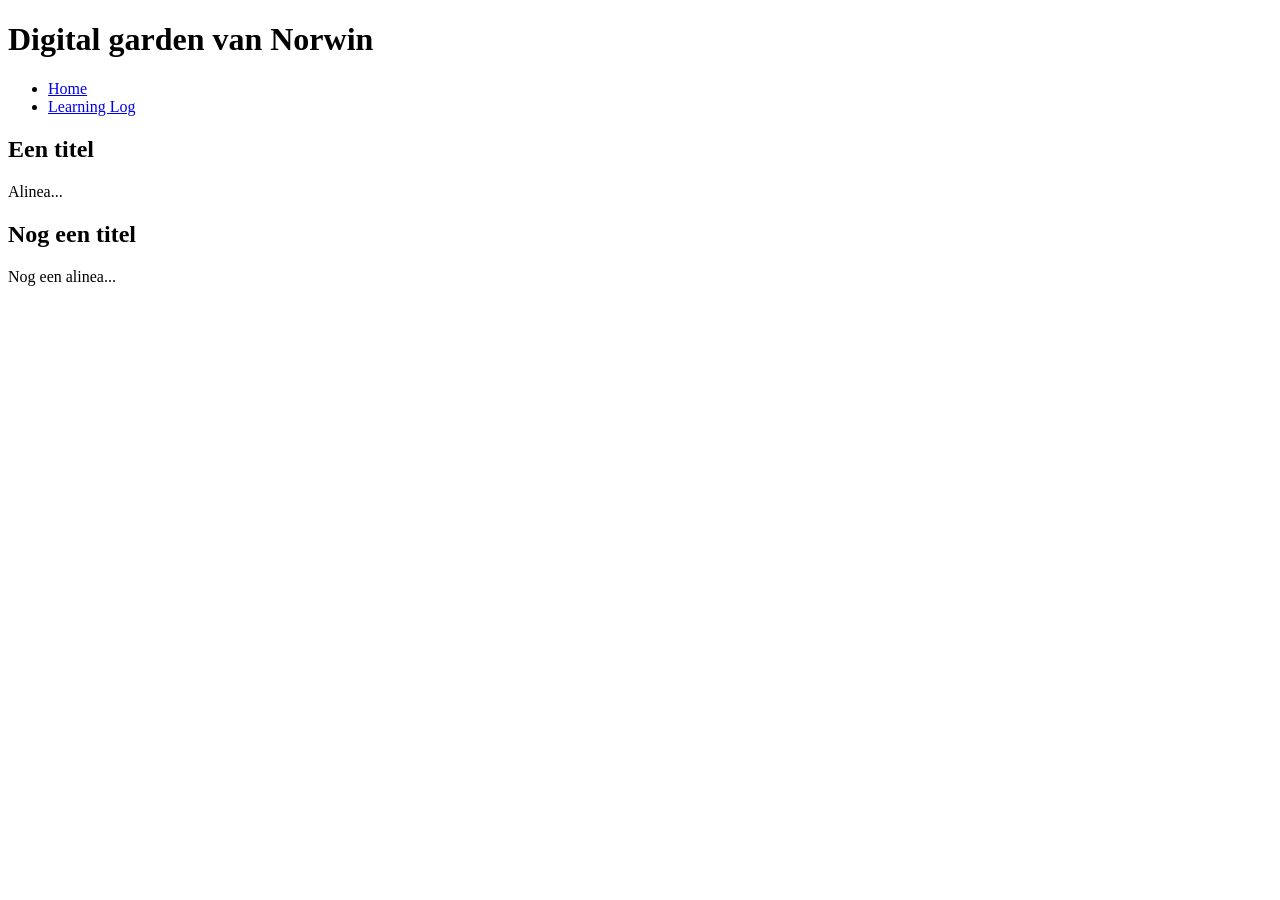
==== index.html @ c3521725 "Naam aangepast" ====
<!doctype html>
<html lang="nl">
  <head>
    <meta charset="UTF-8" />
    <meta name="viewport" content="width=device-width, initial-scale=1.0" />
    <meta name="author" content="Norweb" />
    <meta name="color-scheme" content="dark light" />

    <title>Digital garden van Norwin</title>
    <link rel="stylesheet" href="./css/normal.css" />

    <!-- Voeg jouw eigen domein toe in data-page -->
    <script
      data-page="https://example.com"
      src="./scripts/main.js"
      defer
    ></script>
  </head>
  <body>
    <header>
      <h1>Digital garden van Norwin</h1>
      <nav>
        <ul>
          <li><a href="index.html">Home</a></li>
          <li><a href="https://github.com/account/repo">Learning Log</a></li>
        </ul>
      </nav>
    </header>

    <main>
      <article>
        <h2>Een titel</h2>

        <p>Alinea...</p>
      </article>

      <article>
        <h2>Nog een titel</h2>

        <p>Nog een alinea...</p>
      </article>
    </main>

    <footer></footer>
  </body>
</html>
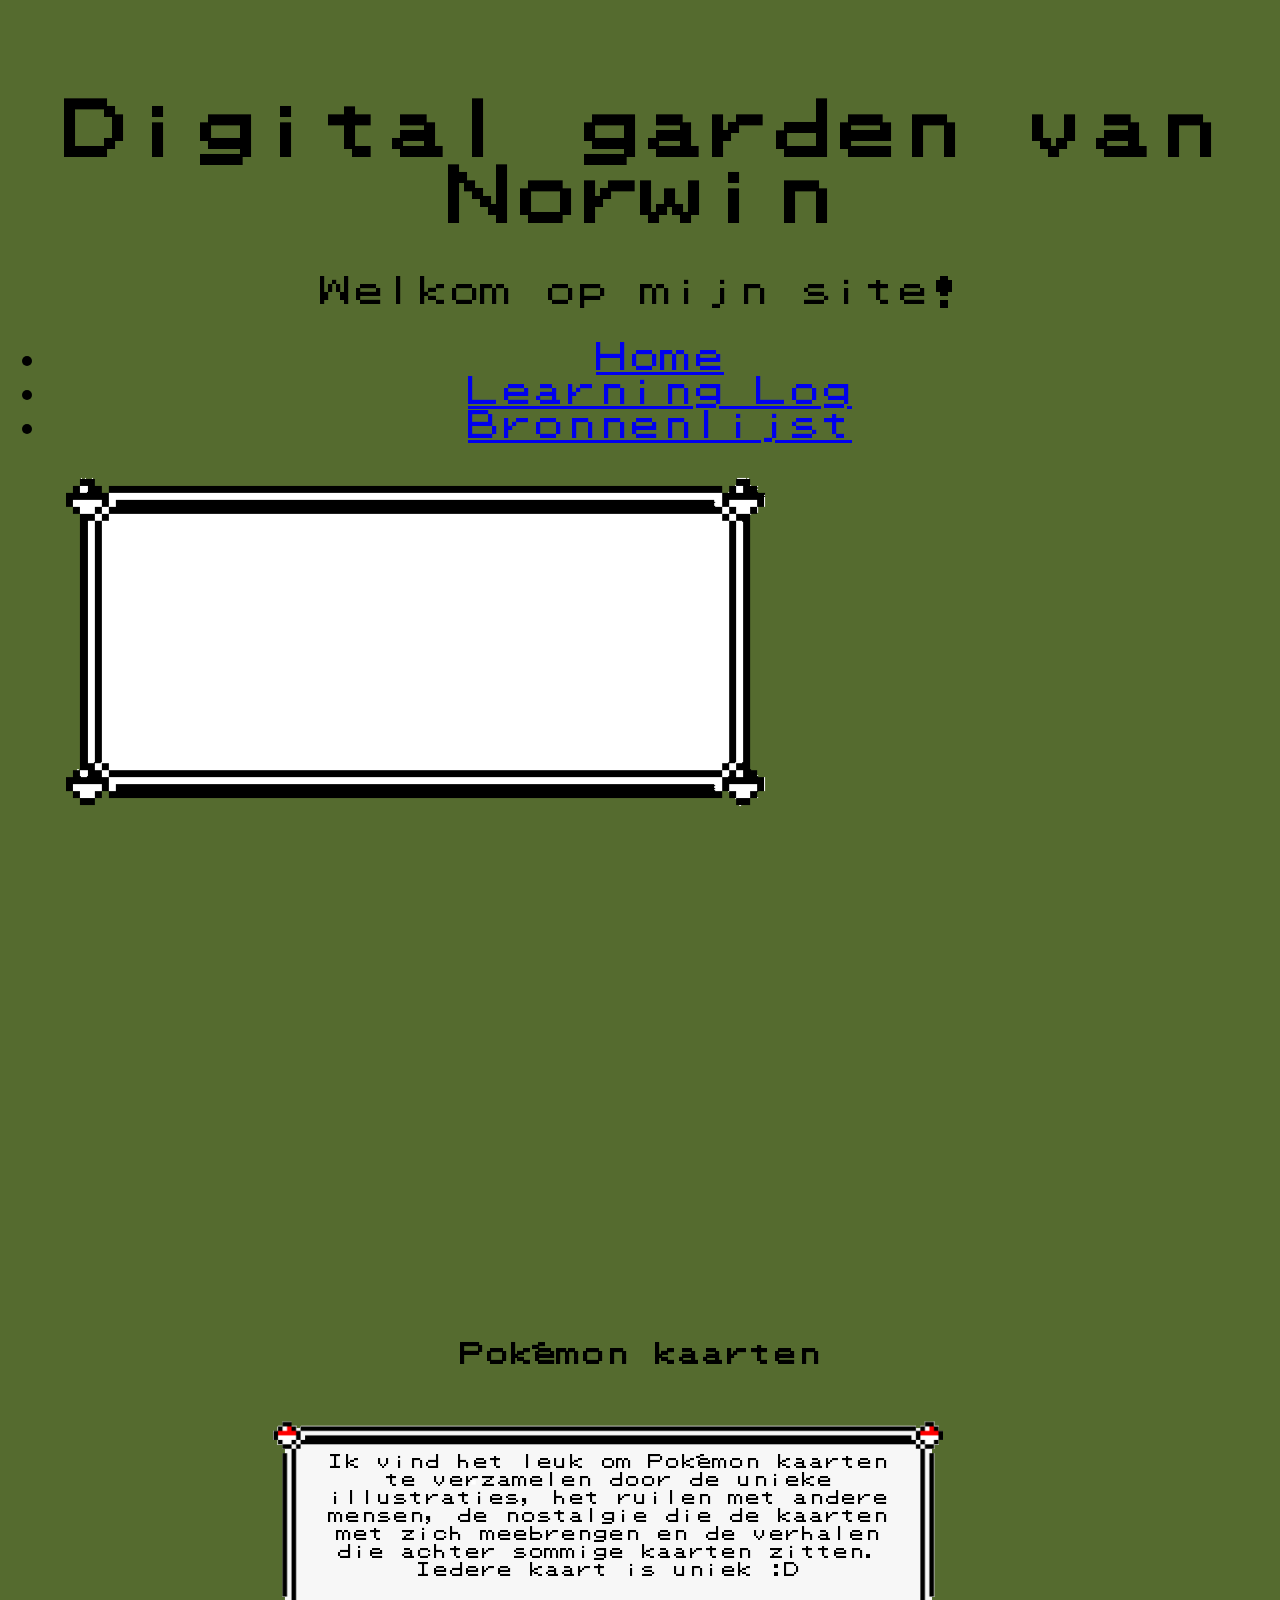
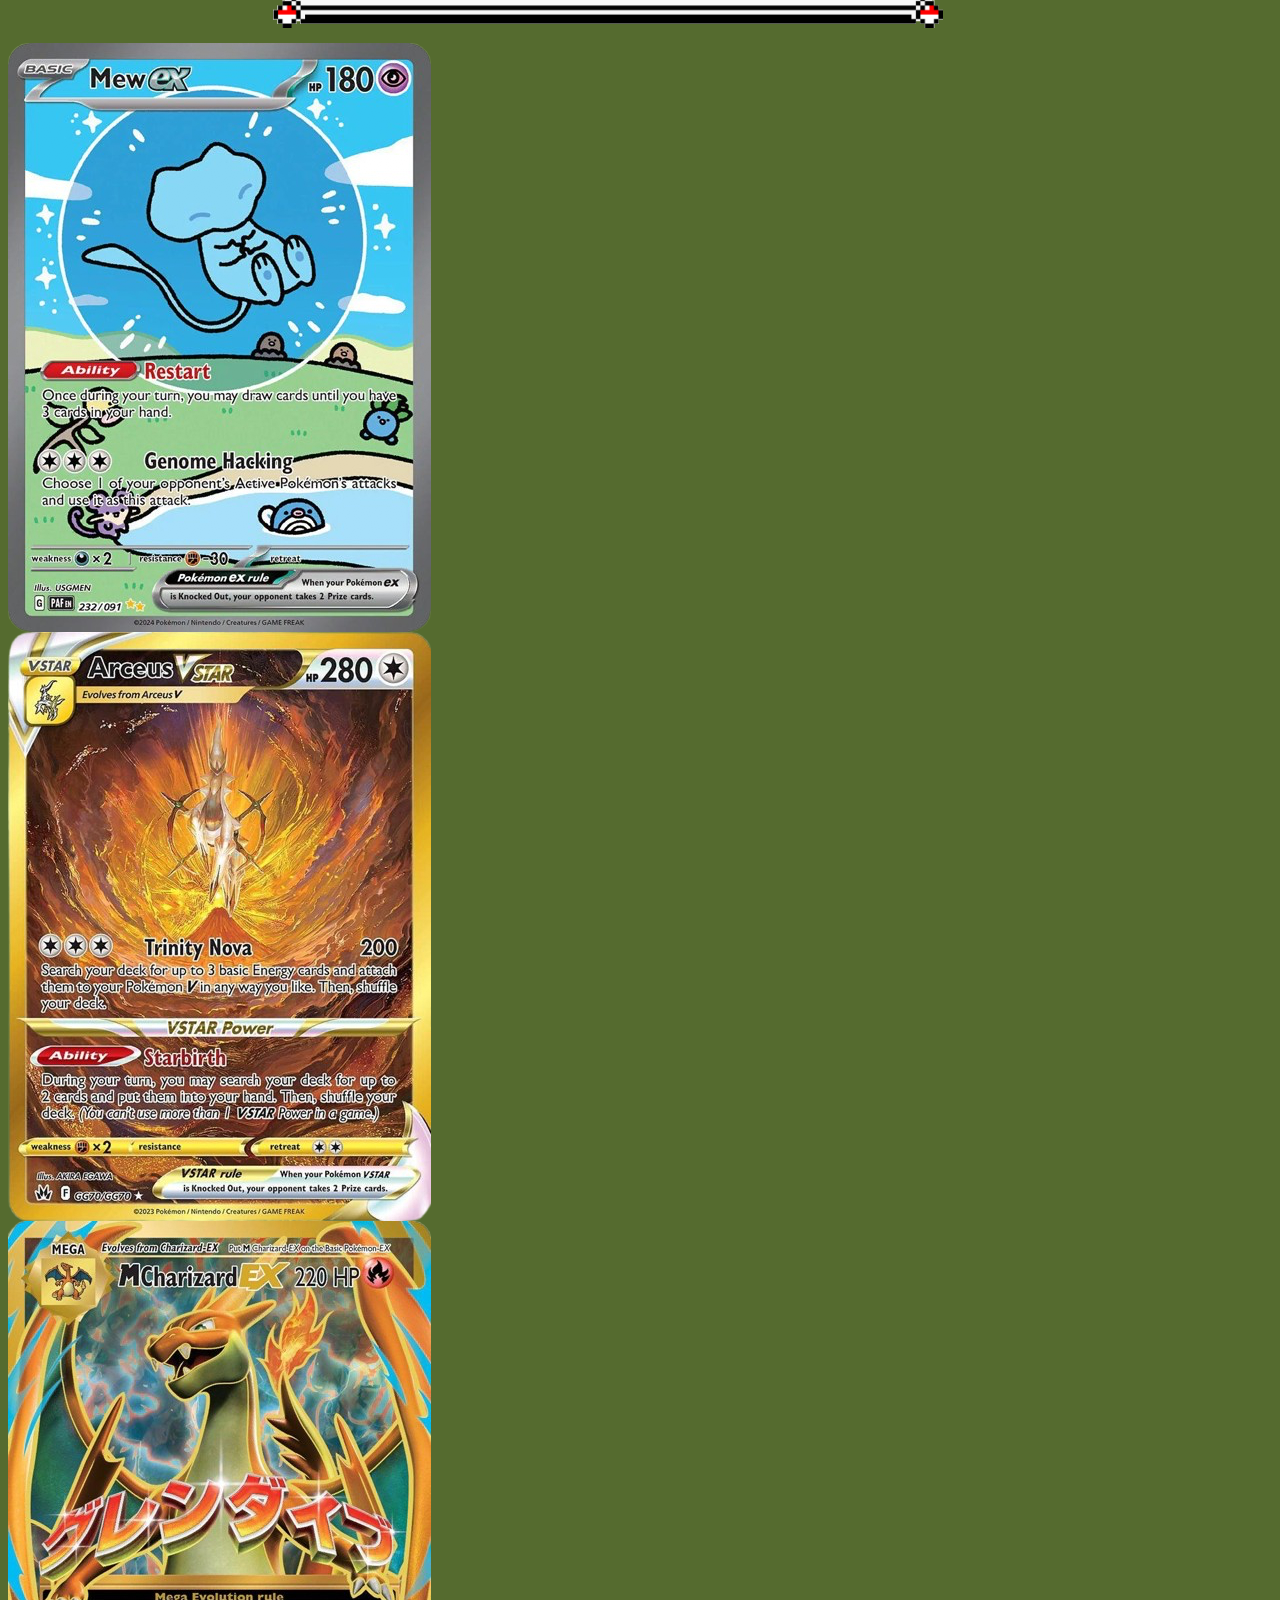
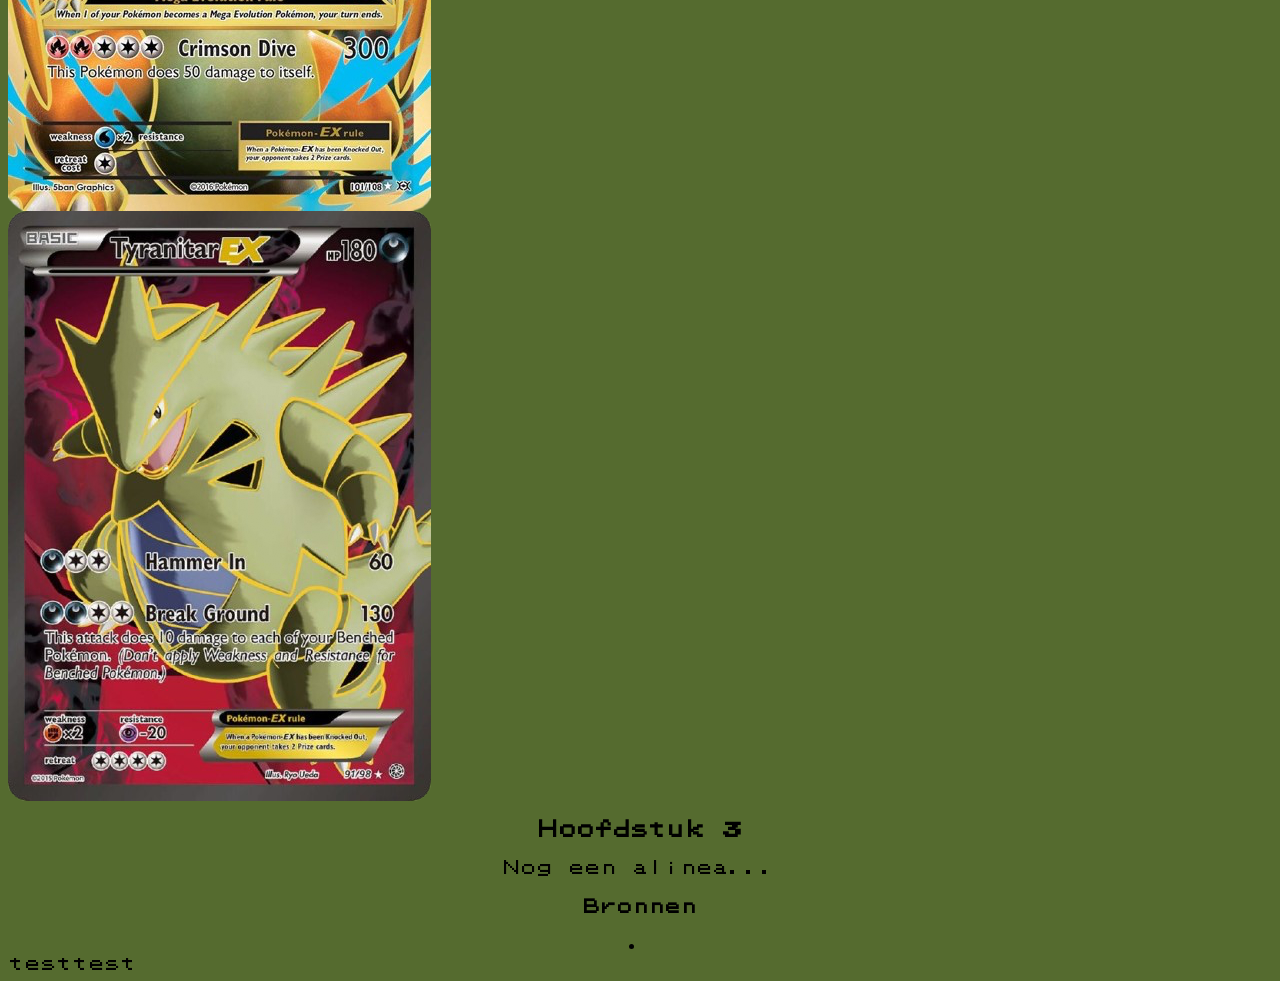
==== commit 1dac6dd8: "Learning log bijgewerkt" ====
--- a/index.html
+++ b/index.html
@@ -11,7 +11,7 @@
 
     <!-- Voeg jouw eigen domein toe in data-page -->
     <script
-      data-page="https://example.com"
+      data-page="https://norweb.nl"
       src="./scripts/main.js"
       defer
     ></script>
@@ -19,28 +19,54 @@
   <body>
     <header>
       <h1>Digital garden van Norwin</h1>
-      <nav>
+      <p>Welkom op mijn site!</p>
+
+      <nav class="Pokemon-menu">
         <ul>
           <li><a href="index.html">Home</a></li>
           <li><a href="https://github.com/account/repo">Learning Log</a></li>
-        </ul>
+          <li><a href="index.html">Bronnenlijst</a></li>
+
+        <img src="../images/plaatjesvoorsite/Pokemonmenu.png" alt="textbox">
+          
       </nav>
     </header>
 
     <main>
-      <article>
-        <h2>Een titel</h2>
-
-        <p>Alinea...</p>
-      </article>
 
       <article>
-        <h2>Nog een titel</h2>
+
+        <h2>Pokémon kaarten</h2>
+
+      <div class="textbox">
+
+        <img src="../images/plaatjesvoorsite/Pokemontextballon.png" alt="textbox">
+        
+        <p>Ik vind het leuk om Pokémon kaarten te verzamelen door de unieke illustraties, 
+          het ruilen met andere mensen, de nostalgie die de kaarten met zich meebrengen 
+          en de verhalen die achter sommige kaarten zitten. Iedere kaart is uniek :D</p>
+     
+      </div>
+
+       <img src="./images/plaatjesvoorsite/Bubblemew.png" alt="Bubble Mew">
+
+       <img src="./images/plaatjesvoorsite/Arceusgold.png" alt="Arceus Gold">
+  
+       <img src="./images/plaatjesvoorsite/MegaCharizardY.png" alt="Mega Charizard">
+
+       <img src="/images/plaatjesvoorsite/Tyranitar.png" alt="Tyranitar">
+
+       <h3>Hoofdstuk 3</h3>
 
         <p>Nog een alinea...</p>
+
+        <h4>Bronnen</h4>
+
+        <li></li>
+
       </article>
     </main>
 
-    <footer></footer>
+    <footer>testtest</footer>
   </body>
 </html>
--- a/css/normal.css
+++ b/css/normal.css
@@ -0,0 +1,122 @@
+/**************************
+* MARK: Fonts
+**************************/
+
+@font-face {
+  font-family: "Comic Relief";
+  src: url(../fonts/ComicRelief-Regular.woff2);
+  font-weight: 400;
+  font-style: normal;
+}
+
+@font-face {
+  font-family: "Pokemon GB";
+  src: url(../fonts/Pokemon\ GB.ttf);
+  font-weight: 400;
+  font-style: normal;
+}
+
+/**************************
+* MARK: Custom properties
+**************************/
+
+html {
+  color-scheme: light dark;
+}
+
+/**************************
+* MARK: Algemene Styling
+**************************/
+
+*,
+*::after,
+*::before {
+  box-sizing: border-box;
+
+  .nav{
+  
+
+
+
+  }
+}
+
+
+.textbox {
+  
+display: flex;
+position: relative;
+align-content: center;
+background-repeat: no-repeat;
+
+width: 100%;
+max-width: 1200px;
+
+}
+
+.textbox img {
+  display: block;
+  width: 100%;
+  height: auto;
+  margin: 0 auto;
+}
+.textbox p {
+  position: absolute;
+  top: 50%;
+  left: 50%;
+  transform: translate(-50%, -50%);
+ 
+  width: 75%;
+  text-align: center;
+  margin: 0 auto;
+  padding: 0 auto;
+
+  font-size: 1em;
+  max-width: 50%;
+}
+
+
+img {
+  max-width: 60%;
+  display: grid;
+}
+
+body {
+  font-family: "Pokemon GB";
+  color: black;
+  background-color: DarkOliveGreen;
+}
+
+
+/**************************
+* MARK: Header
+**************************/
+
+header {
+margin-top: 100px;
+text-align: center;
+font-size: 2em;
+margin-bottom: 500px;
+
+}
+
+/**************************
+* MARK: Footer
+**************************/
+
+footer {
+}
+
+/**************************
+* MARK: Main
+**************************/
+
+main {
+margin: auto;
+display: grid;
+text-align: center;
+}
+
+/**************************
+* MARK: Section ...
+**************************/
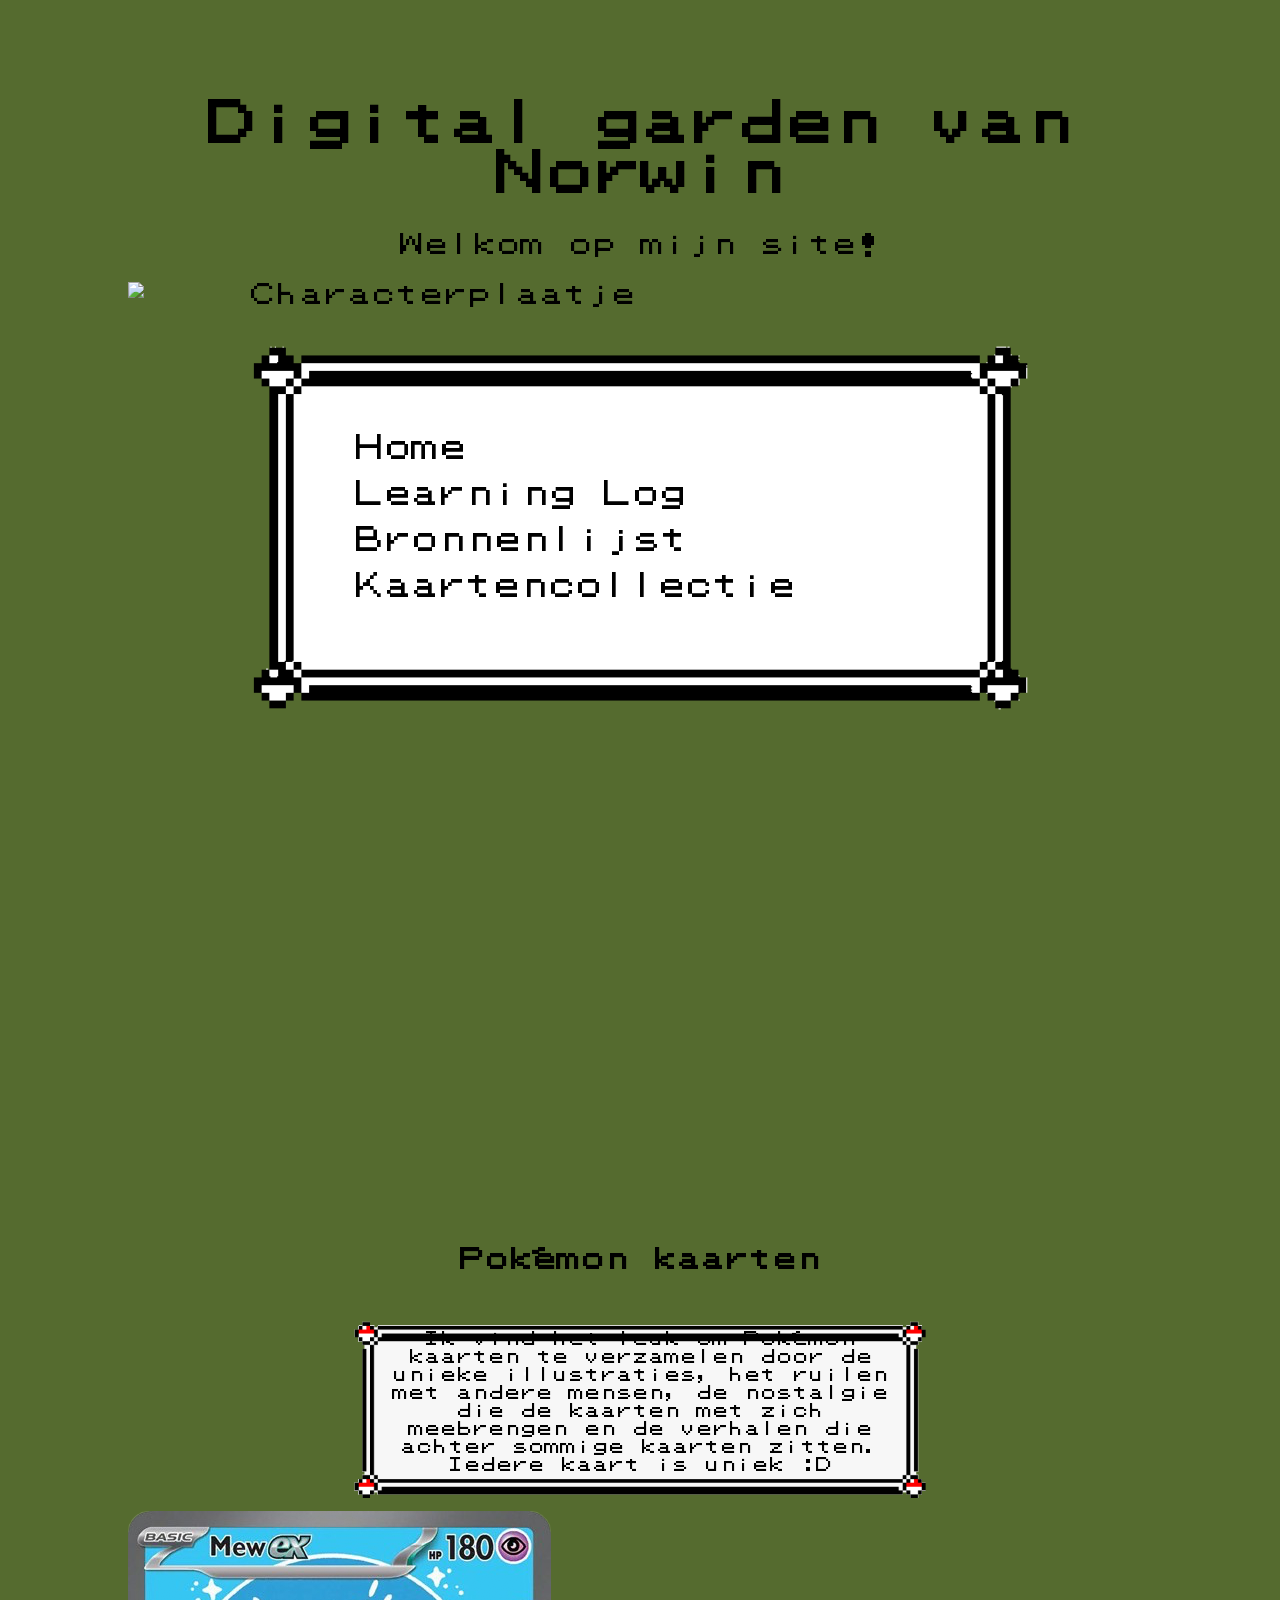
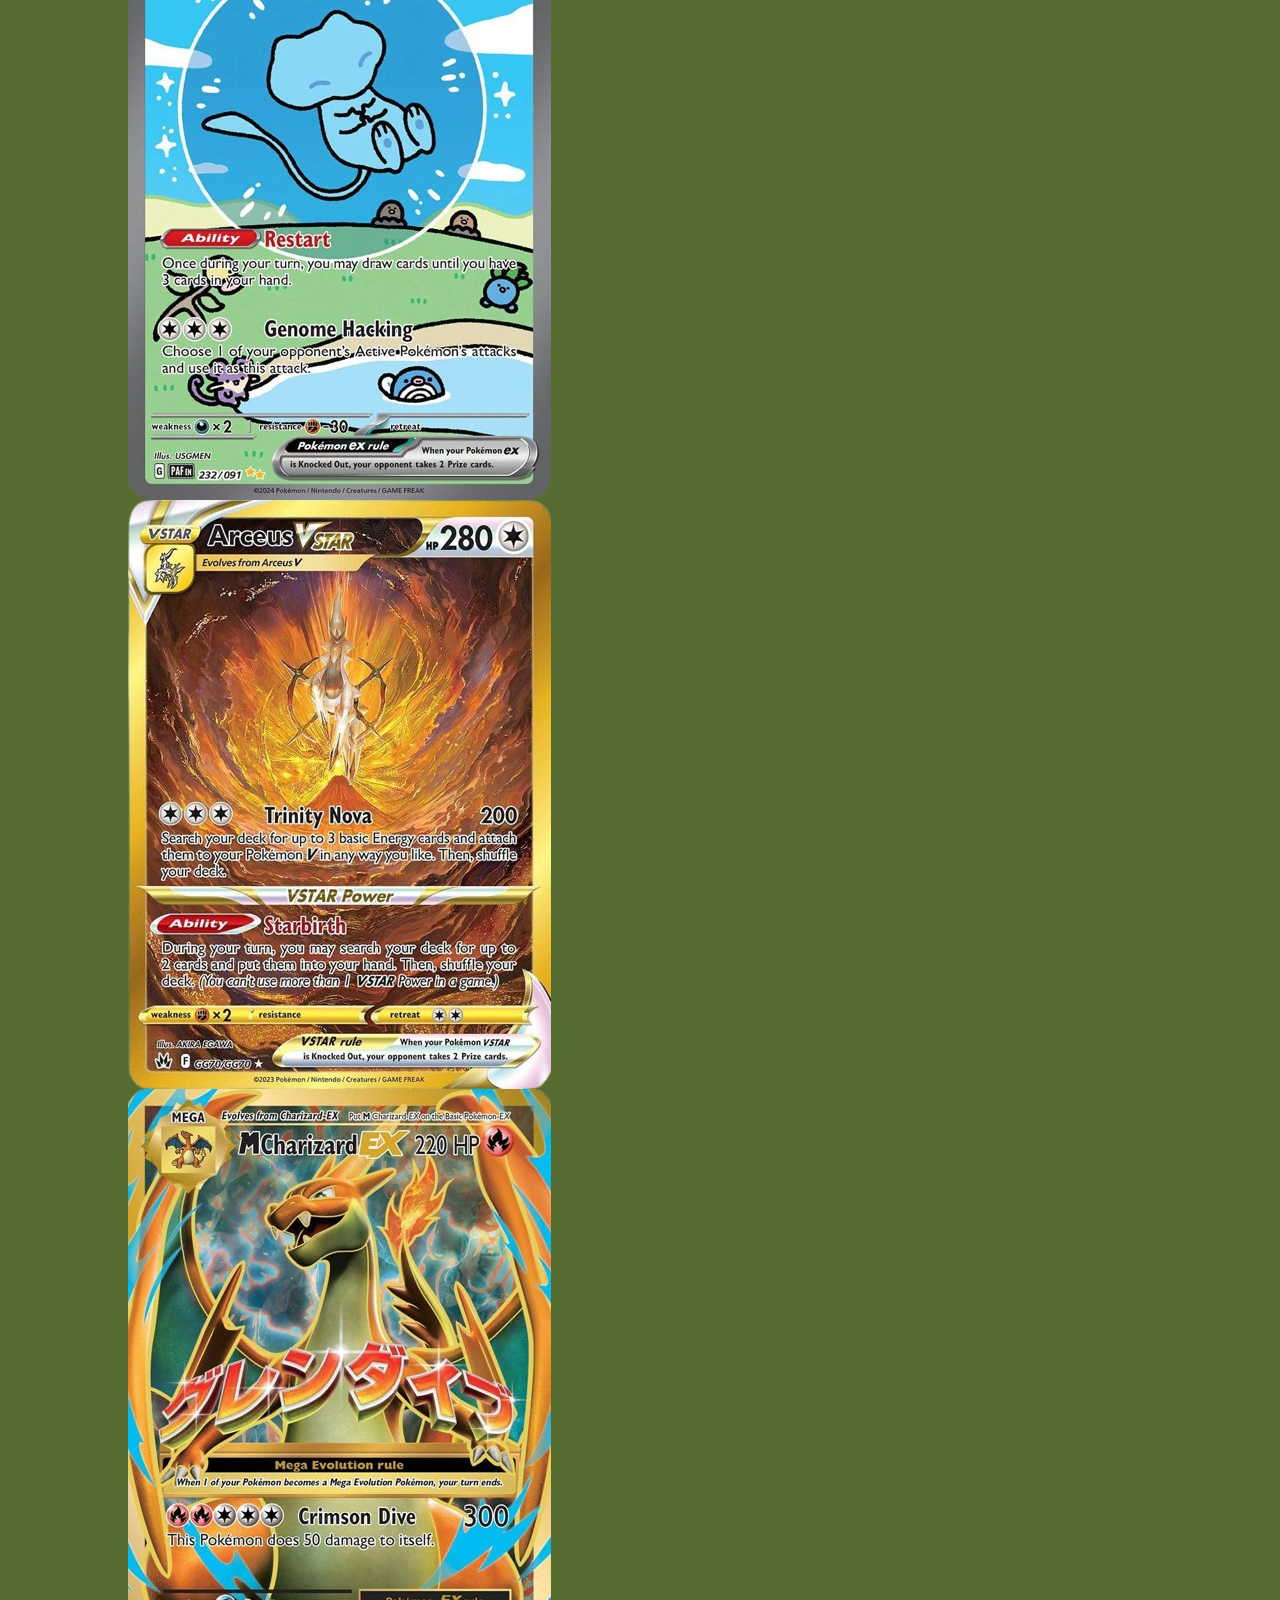
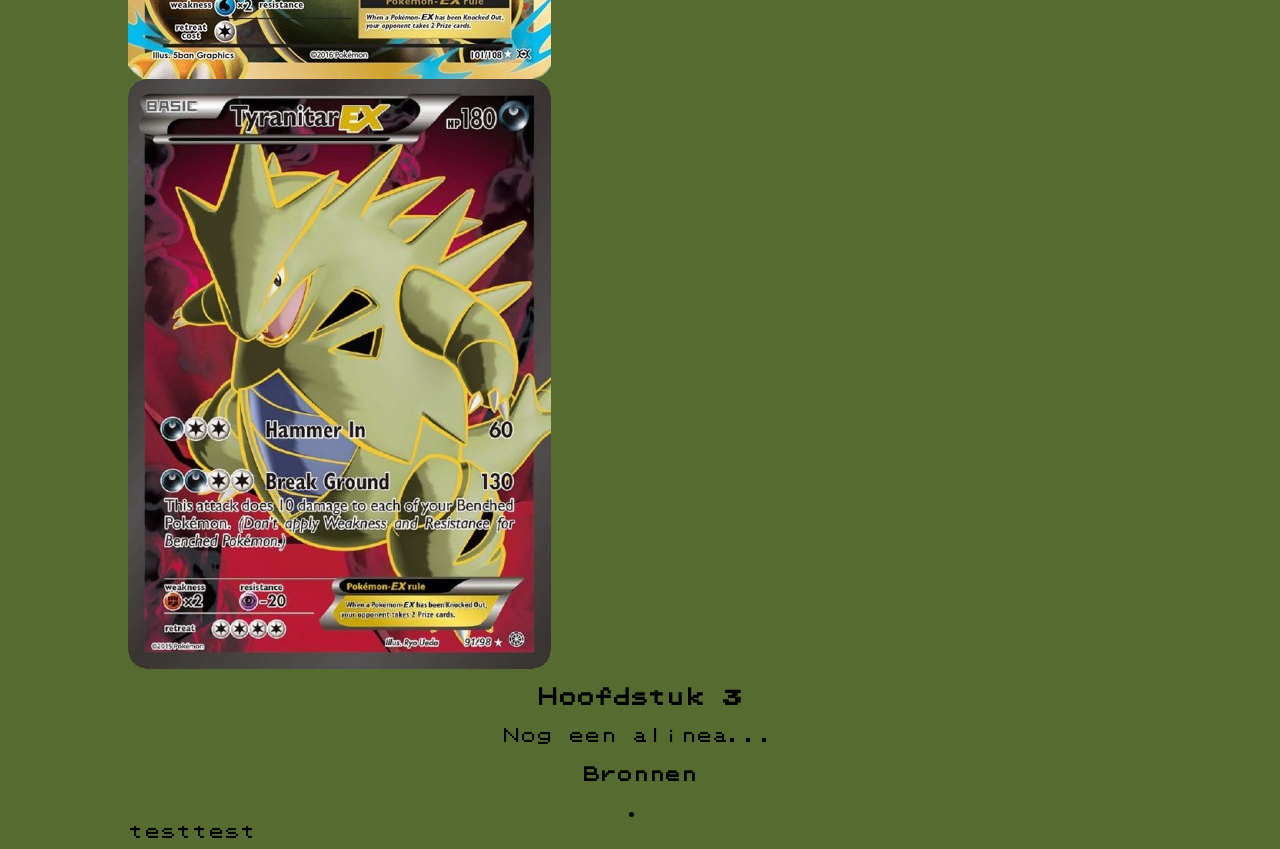
==== commit bc5ad4a8: "Pokemon keuzemenu gemaakt en scaling begonnen" ====
--- a/index.html
+++ b/index.html
@@ -15,21 +15,25 @@
       src="./scripts/main.js"
       defer
     ></script>
+
   </head>
   <body>
+
     <header>
       <h1>Digital garden van Norwin</h1>
-      <p>Welkom op mijn site!</p>
+      <p>Welkom op mijn site! </p>
 
-      <nav class="Pokemon-menu">
-        <ul>
-          <li><a href="index.html">Home</a></li>
-          <li><a href="https://github.com/account/repo">Learning Log</a></li>
-          <li><a href="index.html">Bronnenlijst</a></li>
+<img src="../images/plaatjesvoorsite/Ash.png" alt="Characterplaatje">
 
-        <img src="../images/plaatjesvoorsite/Pokemonmenu.png" alt="textbox">
-          
-      </nav>
+      <nav class="pokemon-menu">
+  <ul>
+    <li class="active"><a href="index.html">Home</a></li>
+    <li><a href="learning-log.html">Learning Log</a></li>
+    <li><a href="bronnen.html">Bronnenlijst</a></li>
+     <li><a href="footer.html">Kaartencollectie</a></li>
+  </ul>
+</nav>
+
     </header>
 
     <main>
--- a/css/normal.css
+++ b/css/normal.css
@@ -33,13 +33,70 @@
 *::before {
   box-sizing: border-box;
 
-  .nav{
-  
+
+
+.Characterplaatje{
+
+  size: 40px;
+}
+}
 
 
 
-  }
+.pokemon-menu {
+  background-image: url("../images/plaatjesvoorsite/Pokemonmenu.png");
+  background-size: 100% 100%;
+  background-repeat: no-repeat;
+
+  width: 100%;
+  max-width: 812px;
+  aspect-ratio: 736 / 380;
+
+  display: flex;
+  align-items: center;
+  justify-content: center;
+  container-type: inline-size;
+
+  margin: 0 auto;
 }
+
+.pokemon-menu ul {
+  list-style: none;
+  padding: 0;
+  margin: 0;
+  width: 70%;
+  text-align: left;
+}
+
+.pokemon-menu li {
+  margin: 0.7em 0;
+  position: relative;
+
+}
+
+.pokemon-menu a {
+  color: black;
+  text-decoration: none;
+  font-size: clamp(12px, 3.45cqw, 28px);
+  font-family: "Pokemon GB"
+}
+
+
+.pokemon-menu li:hover a::before {
+  content: "";
+  background-image: url("../images/plaatjesvoorsite/Pijl.png");
+  background-size: contain;
+  background-repeat: no-repeat;
+
+  width: 1em;
+  height: 1em;
+  left: -1.5em;
+  position: absolute;
+  display: inline-block;
+  margin-right: 10px;
+  
+}
+
 
 
 .textbox {
@@ -59,6 +116,7 @@
   width: 100%;
   height: auto;
   margin: 0 auto;
+  
 }
 .textbox p {
   position: absolute;
@@ -69,12 +127,11 @@
   width: 75%;
   text-align: center;
   margin: 0 auto;
-  padding: 0 auto;
+  padding: 0;
 
   font-size: 1em;
   max-width: 50%;
 }
-
 
 img {
   max-width: 60%;
@@ -85,6 +142,8 @@
   font-family: "Pokemon GB";
   color: black;
   background-color: DarkOliveGreen;
+  margin-left: 10%;
+  margin-right: 10%;
 }
 
 
@@ -95,7 +154,7 @@
 header {
 margin-top: 100px;
 text-align: center;
-font-size: 2em;
+font-size: 1.5em;
 margin-bottom: 500px;
 
 }
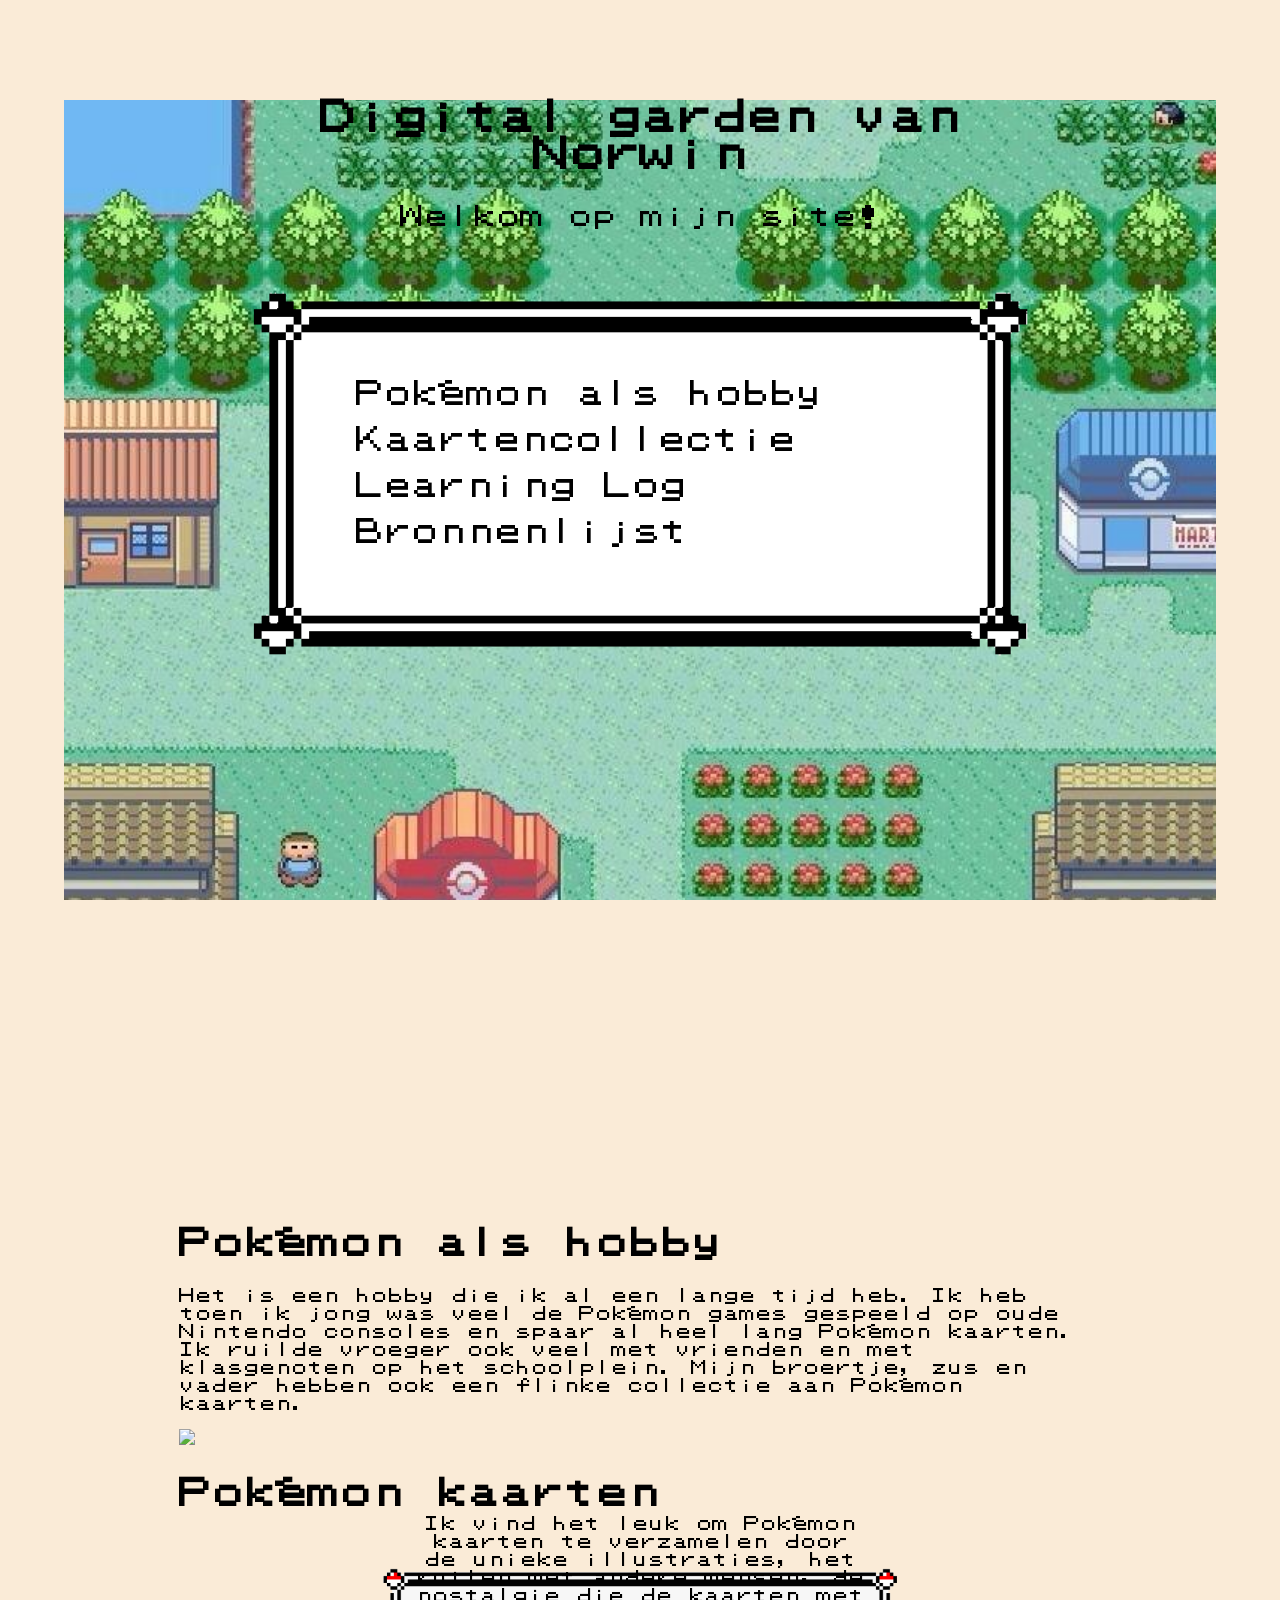
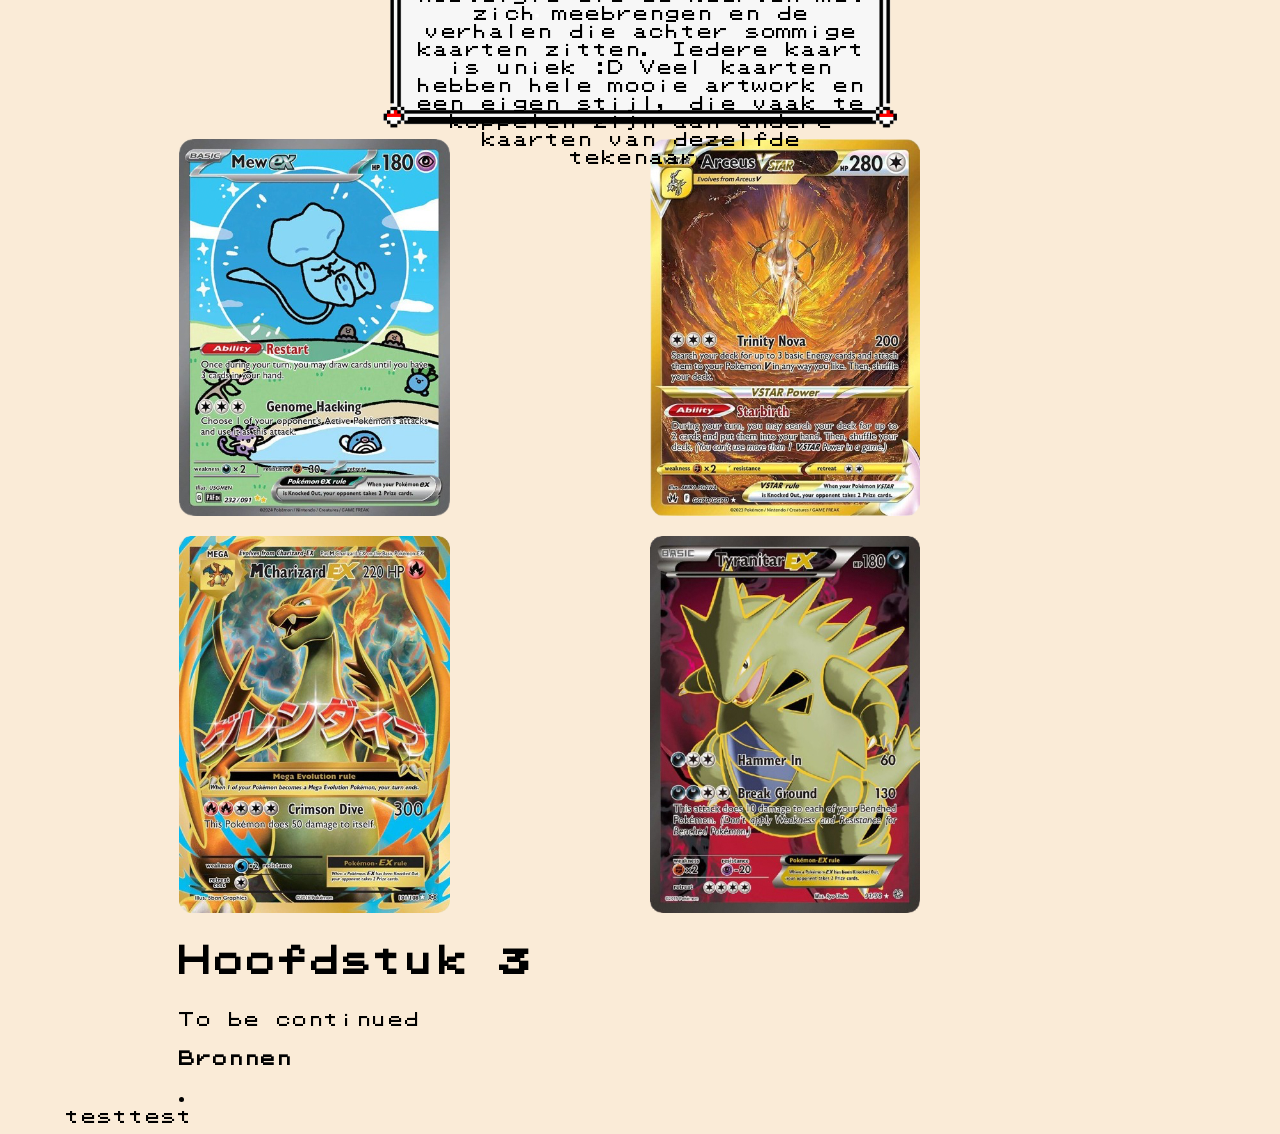
==== commit 8a863090: "Progressie gemaakt met site" ====
--- a/index.html
+++ b/index.html
@@ -19,20 +19,33 @@
   </head>
   <body>
 
-    <header>
+      <header>
+
+      <nav class="sitetitel">
+
       <h1>Digital garden van Norwin</h1>
+      
+      </nav>
+
+      <nav class="sitetitelsubtekst">
+
       <p>Welkom op mijn site! </p>
+      
+      </nav>
+      
+      <nav class="pokemon-menu">
 
-<img src="../images/plaatjesvoorsite/Ash.png" alt="Characterplaatje">
+  <ul>
 
-      <nav class="pokemon-menu">
-  <ul>
-    <li class="active"><a href="index.html">Home</a></li>
+    <li><a href="index.html">Pokémon als hobby</a></li>
+     <li><a href="kaartgrid.html">Kaartencollectie</a></li>
     <li><a href="learning-log.html">Learning Log</a></li>
     <li><a href="bronnen.html">Bronnenlijst</a></li>
-     <li><a href="footer.html">Kaartencollectie</a></li>
+    
   </ul>
 </nav>
+
+
 
     </header>
 
@@ -40,7 +53,17 @@
 
       <article>
 
-        <h2>Pokémon kaarten</h2>
+      
+        <h2>Pokémon als hobby</h2>
+
+        <p>Het is een hobby die ik al een lange tijd heb. Ik heb toen ik jong was veel
+          de Pokémon games gespeeld op oude Nintendo consoles en spaar al heel lang Pokémon kaarten.
+          Ik ruilde vroeger ook veel met vrienden en met klasgenoten op het schoolplein. 
+          Mijn broertje, zus en vader hebben ook een flinke collectie aan Pokémon kaarten.</p>
+          
+        <img src="./images/plaatjesvoorsite/Driekaarten.jpeg alt=Driekaarten">
+
+        <h3>Pokémon kaarten</h3>
 
       <div class="textbox">
 
@@ -48,9 +71,13 @@
         
         <p>Ik vind het leuk om Pokémon kaarten te verzamelen door de unieke illustraties, 
           het ruilen met andere mensen, de nostalgie die de kaarten met zich meebrengen 
-          en de verhalen die achter sommige kaarten zitten. Iedere kaart is uniek :D</p>
+          en de verhalen die achter sommige kaarten zitten. Iedere kaart is uniek :D
+          Veel kaarten hebben hele mooie artwork en een eigen stijl, die vaak te koppelen
+          zijn aan andere kaarten van dezelfde tekenaar.</p>
      
       </div>
+
+      <div class="kaartgrid">
 
        <img src="./images/plaatjesvoorsite/Bubblemew.png" alt="Bubble Mew">
 
@@ -60,9 +87,10 @@
 
        <img src="/images/plaatjesvoorsite/Tyranitar.png" alt="Tyranitar">
 
+    </div>
        <h3>Hoofdstuk 3</h3>
 
-        <p>Nog een alinea...</p>
+        <p>To be continued</p>
 
         <h4>Bronnen</h4>
 
--- a/css/normal.css
+++ b/css/normal.css
@@ -32,16 +32,38 @@
 *::after,
 *::before {
   box-sizing: border-box;
-
-
-
-.Characterplaatje{
-
+}
+.sitetitel{
+
+font-size: 1em;
+max-width: 800px;
+text-align: center;
+margin: 0 auto;
+text-shadow: 1px, 1px, 1px, white;
+}
+
+.sitetitelsubtekst{
+
+font-size: 1em;
+text-align: center;
+margin: 0 auto;
+
+}
+
+.h1, h2, h3{
+font-size: 2em;
+
+}
+
+.Characterplaatje {
   size: 40px;
 }
-}
-
-
+
+.achtergrondhomepage{
+background-image: url("../images/plaatjesvoorsite/Achtergrond.jpg");
+
+
+}
 
 .pokemon-menu {
   background-image: url("../images/plaatjesvoorsite/Pokemonmenu.png");
@@ -55,7 +77,6 @@
   display: flex;
   align-items: center;
   justify-content: center;
-  container-type: inline-size;
 
   margin: 0 auto;
 }
@@ -98,7 +119,6 @@
 }
 
 
-
 .textbox {
   
 display: flex;
@@ -107,7 +127,7 @@
 background-repeat: no-repeat;
 
 width: 100%;
-max-width: 1200px;
+max-width: 1400px;
 
 }
 
@@ -118,6 +138,7 @@
   margin: 0 auto;
   
 }
+
 .textbox p {
   position: absolute;
   top: 50%;
@@ -140,10 +161,11 @@
 
 body {
   font-family: "Pokemon GB";
+  letter-spacing: 2%;
   color: black;
-  background-color: DarkOliveGreen;
-  margin-left: 10%;
-  margin-right: 10%;
+  background-color: antiquewhite;
+  margin-left: 5%;
+  margin-right: 5%;
 }
 
 
@@ -151,11 +173,22 @@
 * MARK: Header
 **************************/
 
+
+
+
+
 header {
-margin-top: 100px;
-text-align: center;
-font-size: 1.5em;
-margin-bottom: 500px;
+
+  min-height: 800px;
+  background-image: url("../images/plaatjesvoorsite/Achtergrond.jpg");
+  background-size: 100% auto;
+  background-position: center;
+  background-repeat: no-repeat;
+
+  text-align: center;
+  margin-top: 100px;
+  font-size: 1.5em;
+  margin-bottom: 300px;
 
 }
 
@@ -164,6 +197,7 @@
 **************************/
 
 footer {
+
 }
 
 /**************************
@@ -171,10 +205,33 @@
 **************************/
 
 main {
-margin: auto;
 display: grid;
-text-align: center;
-}
+text-align: left;
+margin-left: 10%;
+margin-right: 10%;
+background-repeat: no-repeat;
+background-size: 100%;
+background-position: center;
+
+}
+
+.kaartgrid {
+
+  display: grid;
+  grid-template-columns: repeat(2, 1fr);
+  gap: 20px;
+}
+
+.kaartgrid img {
+  width: 60%;
+  max-width: 100%;
+  align-content: center;
+}
+
+
+
+
+
 
 /**************************
 * MARK: Section ...
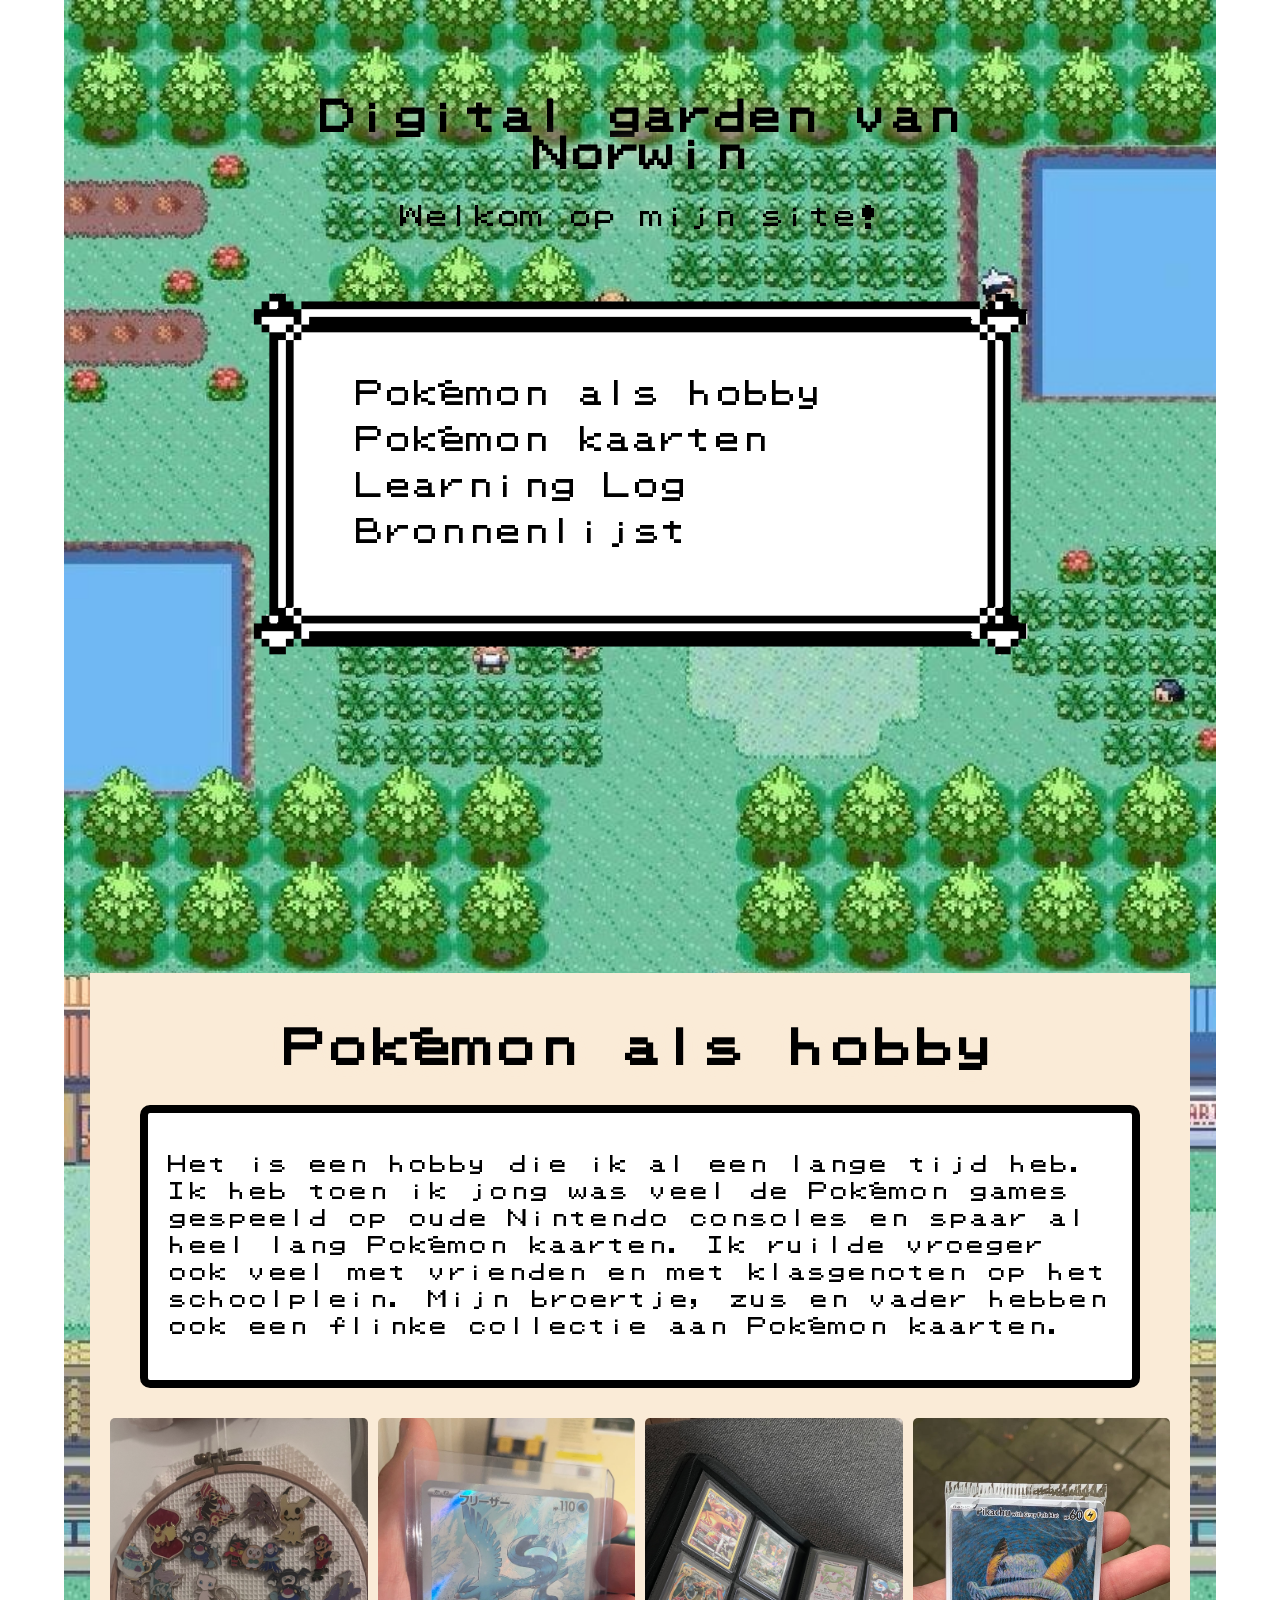
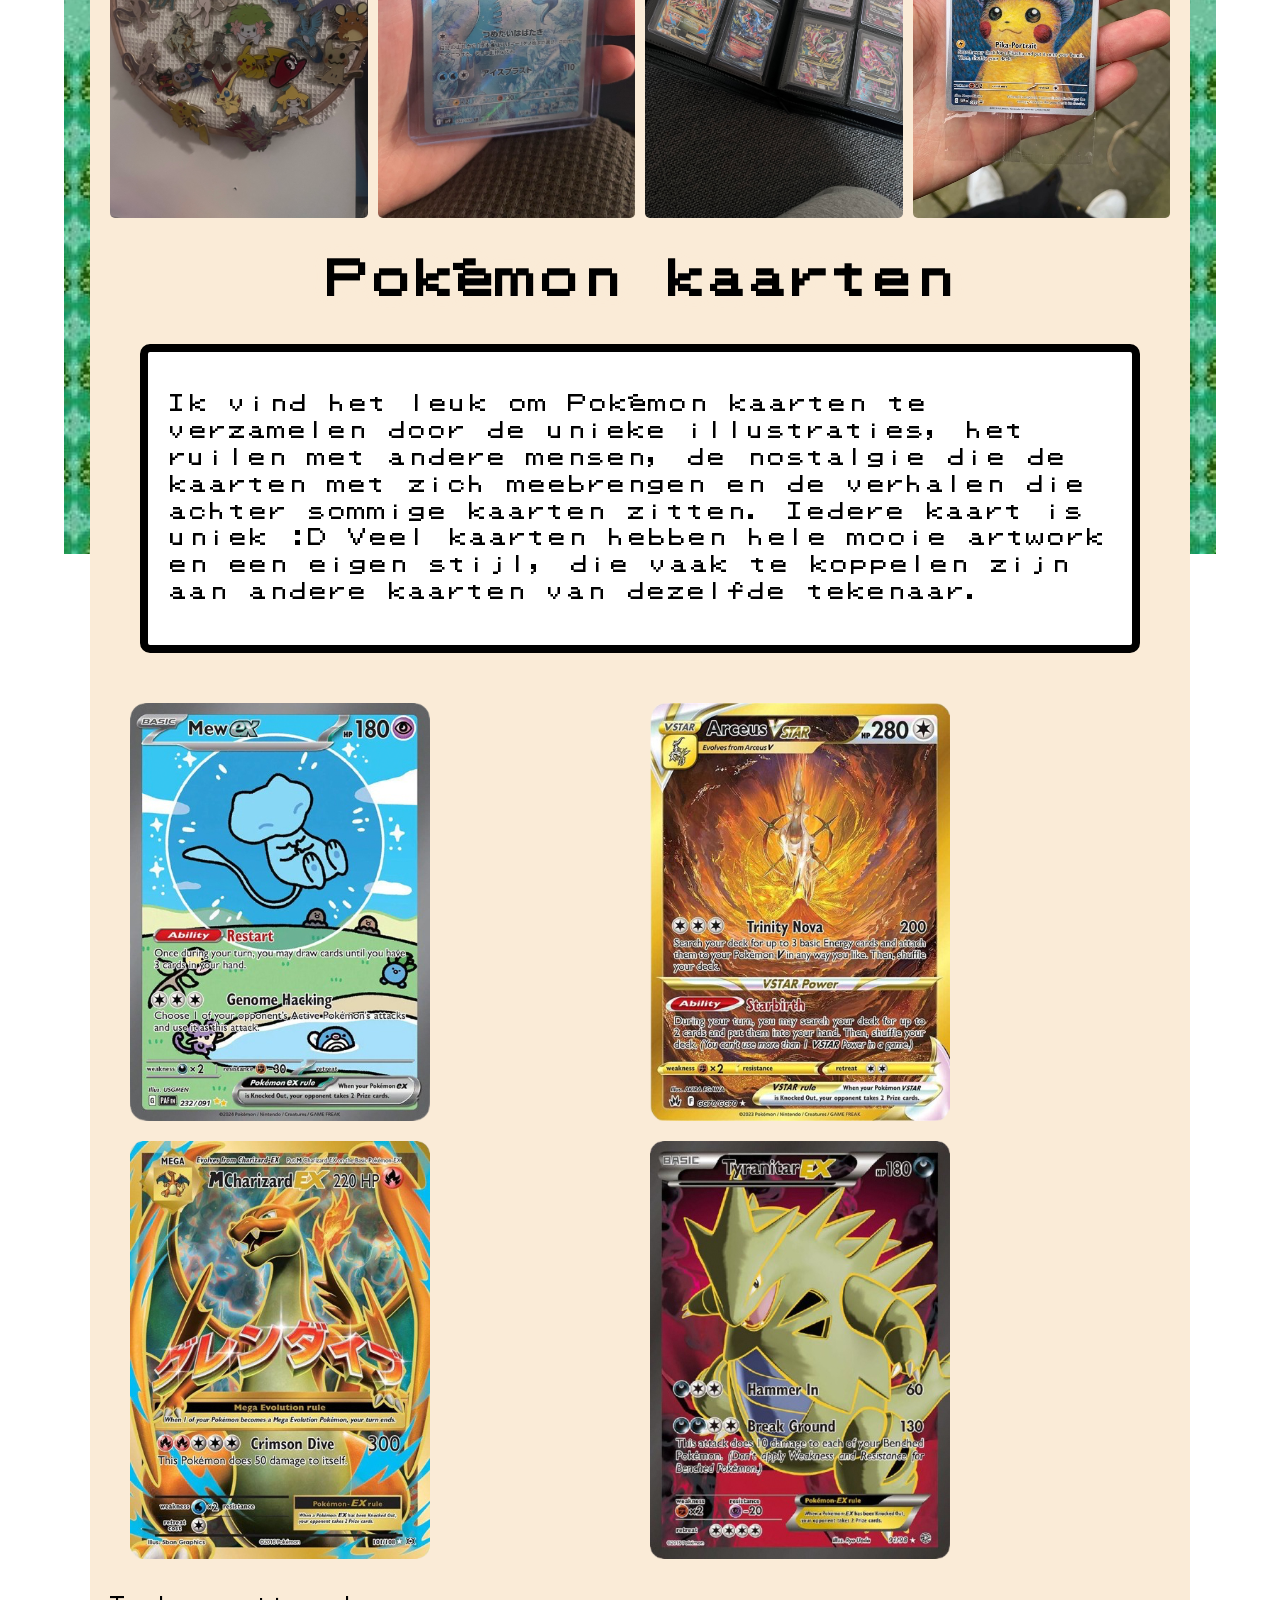
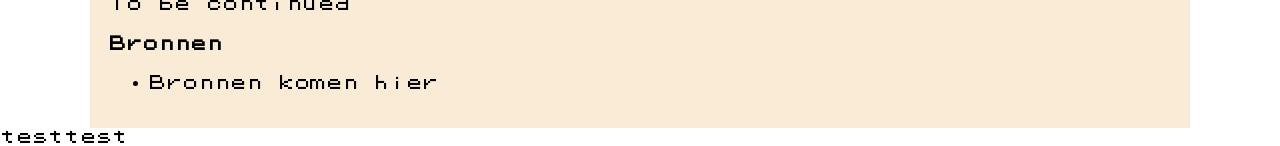
==== commit da3850b4: "Verder gewerkt aan site" ====
--- a/index.html
+++ b/index.html
@@ -16,6 +16,7 @@
       defer
     ></script>
 
+
   </head>
   <body>
 
@@ -27,9 +28,9 @@
       
       </nav>
 
-      <nav class="sitetitelsubtekst">
+      <nav class="titelsubtekst">
 
-      <p>Welkom op mijn site! </p>
+      <p>Welkom op mijn site!</p>
       
       </nav>
       
@@ -37,10 +38,10 @@
 
   <ul>
 
-    <li><a href="index.html">Pokémon als hobby</a></li>
-     <li><a href="kaartgrid.html">Kaartencollectie</a></li>
-    <li><a href="learning-log.html">Learning Log</a></li>
-    <li><a href="bronnen.html">Bronnenlijst</a></li>
+    <li><a href="#hobby">Pokémon als hobby</a></li>
+     <li><a href="#kaarten">Pokémon kaarten</a></li>
+    <li><a href="README.md">Learning Log</a></li>
+    <li><a href="#bronnen">Bronnenlijst</a></li>
     
   </ul>
 </nav>
@@ -53,21 +54,38 @@
 
       <article>
 
-      
-        <h2>Pokémon als hobby</h2>
+      <nav class="hobbytitel">
+
+        <h2 id="hobby">Pokémon als hobby</h2>
+
+      </nav>
+
+        <nav class="hobbytekst">
 
         <p>Het is een hobby die ik al een lange tijd heb. Ik heb toen ik jong was veel
           de Pokémon games gespeeld op oude Nintendo consoles en spaar al heel lang Pokémon kaarten.
           Ik ruilde vroeger ook veel met vrienden en met klasgenoten op het schoolplein. 
           Mijn broertje, zus en vader hebben ook een flinke collectie aan Pokémon kaarten.</p>
-          
-        <img src="./images/plaatjesvoorsite/Driekaarten.jpeg alt=Driekaarten">
 
-        <h3>Pokémon kaarten</h3>
+        </nav>
 
-      <div class="textbox">
+        <div class="vierplaatjes">
 
-        <img src="../images/plaatjesvoorsite/Pokemontextballon.png" alt="textbox">
+        <img src="./images/plaatjesvoorsite/Speldjes.jpeg" alt="Speldjes">
+        <img src="./images/plaatjesvoorsite/Articuno.jpeg" alt="Articuno">
+        <img src="./images/plaatjesvoorsite/Binder.jpeg" alt="Binder">
+        <img src="./images/plaatjesvoorsite/Pikavangogh.jpeg" alt="Pikavangogh">
+
+        </div>
+
+        <nav class="Kaartentitel">
+
+        <h3 id="kaarten">Pokémon kaarten</h3>
+
+        </nav>
+
+      <div class="Pokemonkaartentekst">
+
         
         <p>Ik vind het leuk om Pokémon kaarten te verzamelen door de unieke illustraties, 
           het ruilen met andere mensen, de nostalgie die de kaarten met zich meebrengen 
@@ -85,17 +103,20 @@
   
        <img src="./images/plaatjesvoorsite/MegaCharizardY.png" alt="Mega Charizard">
 
-       <img src="/images/plaatjesvoorsite/Tyranitar.png" alt="Tyranitar">
+       <img src="./images/plaatjesvoorsite/Tyranitar.png" alt="Tyranitar">
 
     </div>
-       <h3>Hoofdstuk 3</h3>
 
         <p>To be continued</p>
 
-        <h4>Bronnen</h4>
+        <h4 id="bronnen">Bronnen</h4>
 
-        <li></li>
+      <ul>
 
+        <li>Bronnen komen hier</li>
+
+      </ul>
+      
       </article>
     </main>
 
--- a/css/normal.css
+++ b/css/normal.css
@@ -22,6 +22,7 @@
 
 html {
   color-scheme: light dark;
+  scroll-behavior: smooth;
 }
 
 /**************************
@@ -33,39 +34,39 @@
 *::before {
   box-sizing: border-box;
 }
+
+.sitetitel h1 {
+  text-shadow: 0 0 15px antiquewhite;
+}
+
+.titelsubtekst p{
+  text-shadow: 0 0 15px antiquewhite;
+}
+
 .sitetitel{
-
 font-size: 1em;
 max-width: 800px;
 text-align: center;
 margin: 0 auto;
-text-shadow: 1px, 1px, 1px, white;
-}
-
-.sitetitelsubtekst{
-
+}
+
+.titelsubtekst {
 font-size: 1em;
 text-align: center;
 margin: 0 auto;
-
+text-shadow: 0 0 15px antiquewhite;
 }
 
 .h1, h2, h3{
+
 font-size: 2em;
-
-}
-
-.Characterplaatje {
-  size: 40px;
-}
-
-.achtergrondhomepage{
-background-image: url("../images/plaatjesvoorsite/Achtergrond.jpg");
-
-
-}
+text-align: center;
+
+}
+
 
 .pokemon-menu {
+
   background-image: url("../images/plaatjesvoorsite/Pokemonmenu.png");
   background-size: 100% 100%;
   background-repeat: no-repeat;
@@ -118,78 +119,84 @@
   
 }
 
-
-.textbox {
-  
-display: flex;
-position: relative;
-align-content: center;
-background-repeat: no-repeat;
-
-width: 100%;
-max-width: 1400px;
-
-}
-
-.textbox img {
-  display: block;
-  width: 100%;
-  height: auto;
+.hobbytitel, .Kaartentitel {
+
+  font-size: 1.3em;
+ text-shadow: 0 0 15px antiquewhite;
+
+}
+
+
+.hobbytekst, .Pokemonkaartentekst{
+  max-width: 1000px;
   margin: 0 auto;
-  
-}
-
-.textbox p {
-  position: absolute;
-  top: 50%;
-  left: 50%;
-  transform: translate(-50%, -50%);
- 
-  width: 75%;
-  text-align: center;
-  margin: 0 auto;
-  padding: 0;
-
-  font-size: 1em;
-  max-width: 50%;
-}
+  padding: 20px;
+  align-content: center;
+
+  background-color: white;
+  background-size: 100%;
+  border: 8px solid black;
+  border-radius: 10px;
+
+  text-align: left;
+  line-height: 1.4;
+  letter-spacing: 1px;
+  margin-bottom: 30px;
+  font-size: clamp(16px, 1.5vw, 21px);
+
+
+}
+
 
 img {
   max-width: 60%;
+  height: auto;
+  display: block;
+}
+
+body {
+    font-family: "Pokemon GB";
+    letter-spacing: 1%;
+    color: black;
+  
+
+    background-image: url("../images/plaatjesvoorsite/Achtergrond.jpg");
+    background-size: 90% auto;
+    background-repeat: no-repeat;
+    background-position: top center;
+    
+    margin: 0;
+    width: 100%;
+    overflow-x: hidden;
+}
+
+
+/**************************
+* MARK: Header
+**************************/
+
+
+.vierplaatjes {
   display: grid;
-}
-
-body {
-  font-family: "Pokemon GB";
-  letter-spacing: 2%;
-  color: black;
-  background-color: antiquewhite;
-  margin-left: 5%;
-  margin-right: 5%;
-}
-
-
-/**************************
-* MARK: Header
-**************************/
-
-
-
+  grid-template-columns: repeat(4, 1fr);
+  gap: 10px;
+  margin-top: 20px;
+}
+
+.vierplaatjes img {
+  width: 100%;
+  max-width: 100%;
+  height: 400px;
+  object-fit: cover;
+  border-radius: 5px;
+}
 
 
 header {
-
-  min-height: 800px;
-  background-image: url("../images/plaatjesvoorsite/Achtergrond.jpg");
-  background-size: 100% auto;
-  background-position: center;
-  background-repeat: no-repeat;
-
   text-align: center;
   margin-top: 100px;
   font-size: 1.5em;
   margin-bottom: 300px;
-
 }
 
 /**************************
@@ -212,6 +219,12 @@
 background-repeat: no-repeat;
 background-size: 100%;
 background-position: center;
+background-color: antiquewhite;
+
+width: min(90%, 1100px);
+margin: 0 auto;
+padding: 20px;
+border: 20px;
 
 }
 
@@ -220,6 +233,8 @@
   display: grid;
   grid-template-columns: repeat(2, 1fr);
   gap: 20px;
+  background-color: antiquewhite;
+  padding: 20px;
 }
 
 .kaartgrid img {
